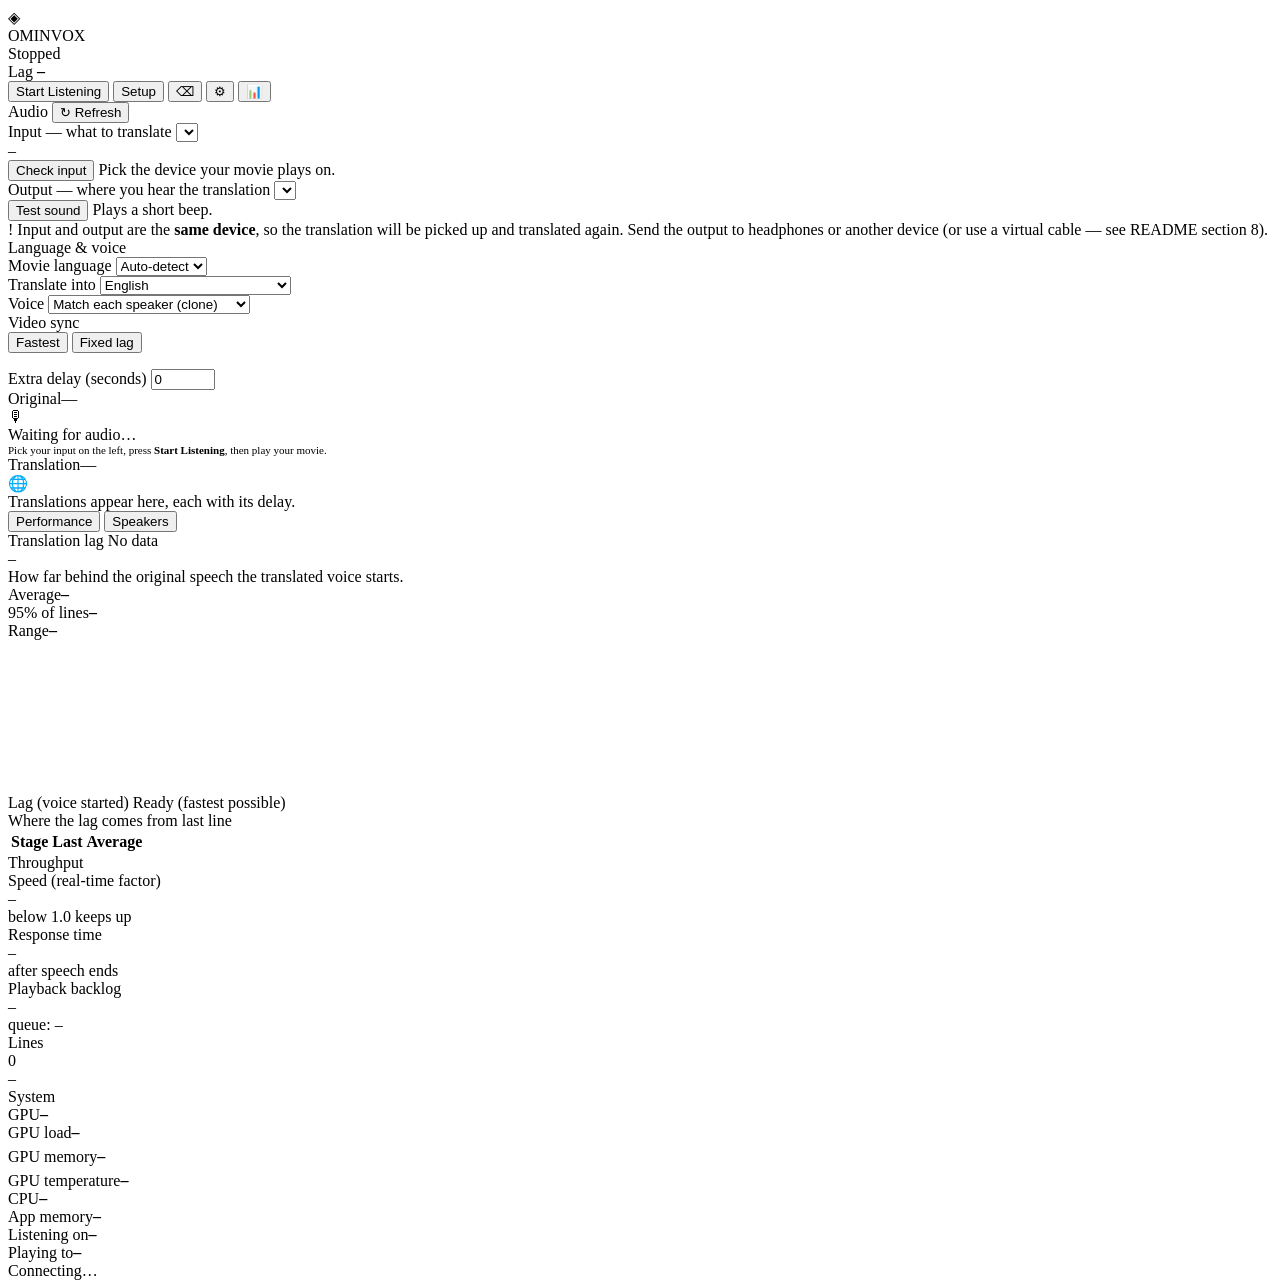
==== ominvox/ui/web/index.html @ 48a5d418 "Add installer and in-app first-run setup; reorganize code; speed up speaker ID Installer and first r" ====
<!DOCTYPE html>
<html lang="en">
<head>
<meta charset="UTF-8">
<meta name="viewport" content="width=device-width,initial-scale=1">
<title>Ominvox</title>
<link rel="stylesheet" href="/static/app.css">
</head>
<body>

<header>
  <div class="logo"><div class="logo-glyph">◈</div>OMINVOX</div>
  <div class="status-chip" id="status-chip"><div class="status-dot"></div><span id="status-label">Stopped</span></div>
  <div class="lag-pill tabular" id="lag-pill" title="How far the translated voice trails the original speech (last line)">
    <span class="ov-dot" id="lag-pill-dot"></span>Lag <b id="lag-pill-val">–</b>
  </div>
  <div class="hdr-spacer"></div>
  <button class="btn-primary" id="main-btn">Start Listening</button>
  <button class="btn-sm" id="setup-btn" title="System check, voice licence, token and downloads">Setup</button>
  <button class="btn-icon" id="clear-btn" title="Clear transcript">⌫</button>
  <button class="btn-icon active" id="left-btn" title="Show / hide audio &amp; settings panel">⚙</button>
  <button class="btn-icon active" id="right-btn" title="Show / hide performance &amp; speakers panel">📊</button>
</header>

<div class="layout" id="layout">
  <!-- ── Left: audio + settings ── -->
  <aside class="sidebar left">
    <div class="section">
      <div class="section-title">Audio <span class="grow"></span>
        <button class="btn-sm" id="refresh-btn" title="Re-scan audio devices (after plugging something in)">↻ Refresh</button>
      </div>

      <div class="field">
        <label for="input-sel">Input — what to translate</label>
        <select id="input-sel"></select>
        <div class="row">
          <div class="meter"><div id="level-bar"></div></div>
          <span class="meter-label tabular" id="level-val">–</span>
        </div>
        <div class="row">
          <button class="btn-sm" id="check-input-btn" title="Listen to this input for 10 s without loading the AI models">Check input</button>
          <span class="hint" id="input-hint">Pick the device your movie plays on.</span>
        </div>
      </div>

      <div class="field">
        <label for="output-sel">Output — where you hear the translation</label>
        <select id="output-sel"></select>
        <div class="row">
          <button class="btn-sm" id="test-output-btn">Test sound</button>
          <span class="hint">Plays a short beep.</span>
        </div>
      </div>

      <div class="callout" id="echo-warn">
        <span class="ico">!</span>
        <span>Input and output are the <b>same device</b>, so the translation will be picked up
          and translated again. Send the output to headphones or another device
          (or use a virtual cable — see README section 8).</span>
      </div>
    </div>

    <div class="section">
      <div class="section-title">Language &amp; voice</div>
      <div class="field">
        <label for="src-lang-sel">Movie language</label>
        <select id="src-lang-sel">
          <option value="auto">Auto-detect</option>
          <option value="en">English</option><option value="es">Spanish</option><option value="fr">French</option>
          <option value="de">German</option><option value="it">Italian</option><option value="pt">Portuguese</option>
          <option value="ru">Russian</option><option value="ja">Japanese</option><option value="zh">Chinese</option>
          <option value="ko">Korean</option><option value="ar">Arabic</option><option value="hi">Hindi</option>
          <option value="nl">Dutch</option><option value="pl">Polish</option><option value="tr">Turkish</option>
          <option value="cs">Czech</option><option value="hu">Hungarian</option><option value="sv">Swedish</option>
        </select>
      </div>
      <div class="field">
        <label for="tgt-lang-sel">Translate into</label>
        <select id="tgt-lang-sel">
          <option value="en">English</option><option value="es">Spanish</option><option value="fr">French</option>
          <option value="de">German</option><option value="it">Italian</option><option value="pt">Portuguese</option>
          <option value="ru">Russian</option><option value="ja">Japanese</option><option value="zh">Chinese</option>
          <option value="ko">Korean</option><option value="ar">Arabic</option><option value="hi">Hindi</option>
          <option value="nl">Dutch</option><option value="pl">Polish</option><option value="tr">Turkish</option>
          <option value="cs">Czech</option><option value="hu">Hungarian</option>
          <option value="sv">Swedish (text only, no voice)</option>
        </select>
      </div>
      <div class="field">
        <label for="voice-mode-sel">Voice</label>
        <select id="voice-mode-sel">
          <option value="match">Match each speaker (clone)</option>
          <option value="preset">Preset voice (wav from config)</option>
          <option value="single">One voice for everyone</option>
        </select>
      </div>
    </div>

    <div class="section">
      <div class="section-title">Video sync</div>
      <div class="seg" id="sync-seg">
        <button data-mode="asap">Fastest</button>
        <button data-mode="fixed">Fixed lag</button>
      </div>
      <p class="hint" id="sync-hint" style="margin-top:8px"></p>

      <div id="fixed-box" style="display:none">
        <div class="field" style="margin-top:12px">
          <label for="lag-input">Lag behind the original (seconds)</label>
          <div class="row">
            <input type="number" id="lag-input" min="0.5" max="30" step="0.1" value="4.0" class="tabular">
            <button class="btn-sm" id="suggest-btn" disabled title="Use a value most lines can make, from live measurements">Use suggested</button>
          </div>
          <span class="hint" id="suggest-hint">Start listening for a few lines to get a suggestion.</span>
        </div>
        <div class="sync-box">
          <div class="hint">Set your video player's <b>audio delay</b> to</div>
          <div class="big tabular" id="player-delay">−4.000 s</div>
          <div class="hint">so the translated voice lines up with the picture.</div>
          <details>
            <summary>How, in VLC / MPC-HC</summary>
            <ol>
              <li><b>VLC:</b> Tools → Track Synchronization → <i>Audio track synchronization</i> = the value above.
                (Or press <b>J</b> / <b>K</b> to move it in 50 ms steps.)</li>
              <li><b>MPC-HC / MPC-BE:</b> Options → Internal Filters → Audio Switcher → enable
                <i>Time shift</i> and enter the value in milliseconds.</li>
              <li>This works best with the movie's own sound going to a virtual cable (README section 8),
                so you hear only the translation.</li>
            </ol>
          </details>
        </div>
      </div>

      <div class="field" id="asap-box" style="margin-top:12px">
        <label for="delay-input">Extra delay (seconds)</label>
        <input type="number" id="delay-input" min="0" max="10" step="0.1" value="0" class="tabular">
      </div>
    </div>
  </aside>

  <!-- ── Centre: transcripts ── -->
  <section class="main">
    <div class="panel">
      <div class="panel-header"><span>Original</span><span class="lang-badge" id="src-lang">—</span></div>
      <div class="transcript" id="src-transcript">
        <div class="empty-state" id="src-empty">
          <div class="empty-icon">🎙</div>
          <div>Waiting for audio…</div>
          <div style="font-size:11px">Pick your input on the left, press <b>Start Listening</b>, then play your movie.</div>
        </div>
      </div>
    </div>
    <div class="panel-divider"></div>
    <div class="panel">
      <div class="panel-header"><span>Translation</span><span class="lang-badge" id="tgt-lang">—</span></div>
      <div class="transcript" id="tgt-transcript">
        <div class="empty-state" id="tgt-empty">
          <div class="empty-icon">🌐</div>
          <div>Translations appear here, each with its delay.</div>
        </div>
      </div>
    </div>
  </section>

  <!-- ── Right: performance + speakers ── -->
  <aside class="sidebar right">
    <div class="tabs">
      <button class="on" data-tab="perf">Performance</button>
      <button data-tab="spk">Speakers</button>
    </div>

    <div class="tab-body" id="tab-perf">
      <div class="hero">
        <div class="hero-label">Translation lag <span class="status-tag" id="lag-status"><span class="ov-dot"></span><span>No data</span></span></div>
        <div class="hero-num tabular" id="lag-hero">–</div>
        <div class="hint">How far behind the original speech the translated voice starts.</div>
        <div class="hero-sub tabular">
          <div>Average<b id="lag-avg">–</b></div>
          <div>95% of lines<b id="lag-p95">–</b></div>
          <div>Range<b id="lag-range">–</b></div>
        </div>
        <div class="chart-wrap">
          <canvas id="lag-chart" aria-label="Lag per line, last 30 lines"></canvas>
          <div class="tooltip" id="lag-tip"></div>
        </div>
        <div class="legend">
          <span><i class="swatch line" style="background:var(--series-1)"></i>Lag (voice started)</span>
          <span><i class="swatch line" style="background:var(--series-2)"></i>Ready (fastest possible)</span>
          <span id="target-legend" style="display:none"><i class="swatch dash"></i>Fixed lag</span>
        </div>
      </div>

      <div class="section">
        <div class="section-title">Where the lag comes from <span class="grow"></span><span class="hint" style="text-transform:none;letter-spacing:0">last line</span></div>
        <div class="stack" id="stage-stack"></div>
        <table class="stage-table tabular">
          <thead><tr><th>Stage</th><th>Last</th><th>Average</th></tr></thead>
          <tbody id="stage-rows"></tbody>
        </table>
      </div>

      <div class="section">
        <div class="section-title">Throughput</div>
        <div class="tiles tabular">
          <div class="tile" title="Processing time ÷ length of the speech. Below 1.0 keeps up with real time.">
            <div class="k">Speed (real-time factor)</div><div class="v" id="t-rtf">–</div><div class="s" id="t-rtf-s">below 1.0 keeps up</div></div>
          <div class="tile" title="From the end of a line of speech until its translation is ready">
            <div class="k">Response time</div><div class="v" id="t-resp">–</div><div class="s">after speech ends</div></div>
          <div class="tile" title="Translated audio waiting to be played">
            <div class="k">Playback backlog</div><div class="v" id="t-backlog">–</div><div class="s" id="t-queue">queue: –</div></div>
          <div class="tile">
            <div class="k">Lines</div><div class="v" id="t-lines">0</div><div class="s" id="t-lines-s">–</div></div>
        </div>
      </div>

      <div class="section">
        <div class="section-title">System</div>
        <div class="kv"><span>GPU</span><b id="s-gpu">–</b></div>
        <div class="kv"><span>GPU load</span><b id="s-gpu-util" class="tabular">–</b></div>
        <div class="bar"><div id="s-gpu-bar"></div></div>
        <div class="kv" style="margin-top:6px"><span>GPU memory</span><b id="s-vram" class="tabular">–</b></div>
        <div class="bar"><div id="s-vram-bar"></div></div>
        <div class="kv" style="margin-top:6px"><span>GPU temperature</span><b id="s-temp" class="tabular">–</b></div>
        <div class="kv"><span>CPU</span><b id="s-cpu" class="tabular">–</b></div>
        <div class="kv"><span>App memory</span><b id="s-ram" class="tabular">–</b></div>
        <div class="kv"><span>Listening on</span><b id="s-in">–</b></div>
        <div class="kv"><span>Playing to</span><b id="s-out">–</b></div>
      </div>
    </div>

    <div class="tab-body" id="tab-spk" hidden>
      <div class="section">
        <div class="section-title">Speakers <span class="grow"></span>
          <button class="btn-sm" id="forget-all-btn" title="Forget every saved speaker (e.g. new movie)">Forget all</button></div>
        <p class="hint" style="margin-bottom:10px">Rename a speaker to keep their voice across sessions.
          Give two entries the same name to merge them.</p>
        <div id="speakers-list"><div class="speakers-empty">No speakers detected yet.</div></div>
      </div>
    </div>
  </aside>
</div>

<!-- ── First-run setup (setup.js) ── -->
<div class="modal" id="setup" hidden>
  <div class="setup-card" role="dialog" aria-modal="true" aria-labelledby="setup-title">
    <aside class="setup-steps">
      <div class="setup-brand"><div class="logo-glyph">◈</div><div><b id="setup-title">Set up Ominvox</b><span>About 10 minutes, once</span></div></div>
      <ol id="setup-step-list">
        <li data-step="0"><span class="st"></span>Check your PC</li>
        <li data-step="1"><span class="st"></span>Voice licence</li>
        <li data-step="2"><span class="st"></span>Speaker separation</li>
        <li data-step="3"><span class="st"></span>Download models</li>
      </ol>
    </aside>

    <section class="setup-body">
      <!-- 0: system -->
      <div class="setup-page" data-page="0">
        <h2>Check your PC</h2>
        <p class="lead">Ominvox runs entirely on your computer, so it needs an NVIDIA graphics card.</p>
        <div id="check-list" class="check-list"></div>
        <button class="btn-sm" id="recheck-btn">Check again</button>
      </div>

      <!-- 1: licence -->
      <div class="setup-page" data-page="1" hidden>
        <h2>Voice licence</h2>
        <p class="lead">The voice model (<b>XTTS-v2</b>) gives each speaker a matching voice in the new language.
          It is free under the <b>Coqui Public Model License</b>, which allows <b>non-commercial use only</b>.</p>
        <ul class="plain">
          <li>✓ Personal use: watching films, learning, accessibility</li>
          <li>✗ Selling, or using in a commercial product or service</li>
        </ul>
        <div class="row" style="margin-top:14px;gap:8px">
          <button class="btn-sm apply" id="license-yes">I agree</button>
          <button class="btn-sm" id="license-no">Not now (text only)</button>
          <button class="link" data-url="https://coqui.ai/cpml">Read the licence</button>
        </div>
        <p class="hint" id="license-state" style="margin-top:10px"></p>
      </div>

      <!-- 2: token -->
      <div class="setup-page" data-page="2" hidden>
        <h2>Speaker separation <span class="tag">optional</span></h2>
        <p class="lead">Lets Ominvox tell voices apart so each character keeps their own voice.
          It uses free models that need a Hugging Face account. Skip it and everyone shares one voice.</p>
        <ol class="howto">
          <li>Create a free account <button class="link" data-url="https://huggingface.co/join">huggingface.co/join</button></li>
          <li>While logged in, open both pages and click <b>Agree and access repository</b>:
            <div class="gated" id="gated-list"></div></li>
          <li>Create a token of type <b>Read</b> <button class="link" data-url="https://huggingface.co/settings/tokens">huggingface.co/settings/tokens</button>
            and paste it here:</li>
        </ol>
        <div class="row" style="gap:8px">
          <input type="password" id="token-input" placeholder="hf_…" autocomplete="off" spellcheck="false">
          <button class="btn-sm apply" id="token-btn">Check &amp; save</button>
        </div>
        <p class="token-msg" id="token-msg"></p>
      </div>

      <!-- 3: downloads -->
      <div class="setup-page" data-page="3" hidden>
        <h2>Download models</h2>
        <p class="lead">One-time download into the Ominvox folder. You can keep using your PC meanwhile.</p>
        <div id="model-list" class="model-list"></div>
        <label class="check-row"><input type="checkbox" id="want-translator">
          Also get the translator for output languages other than English (2.5 GB)</label>
        <div class="total-row tabular" id="dl-total"></div>
        <div class="row" style="gap:8px;margin-top:10px">
          <button class="btn-sm apply" id="download-btn">Download</button>
        </div>
      </div>

      <footer class="setup-foot">
        <button class="btn-sm" id="setup-back">Back</button>
        <span class="grow"></span>
        <button class="link" id="setup-later">Finish later</button>
        <button class="btn-sm apply" id="setup-next">Next</button>
      </footer>
    </section>
  </div>
</div>

<div id="log-strip">Connecting…</div>
<div id="toast"></div>

<script src="/static/app.js"></script>
<script src="/static/setup.js"></script>
</body>
</html>
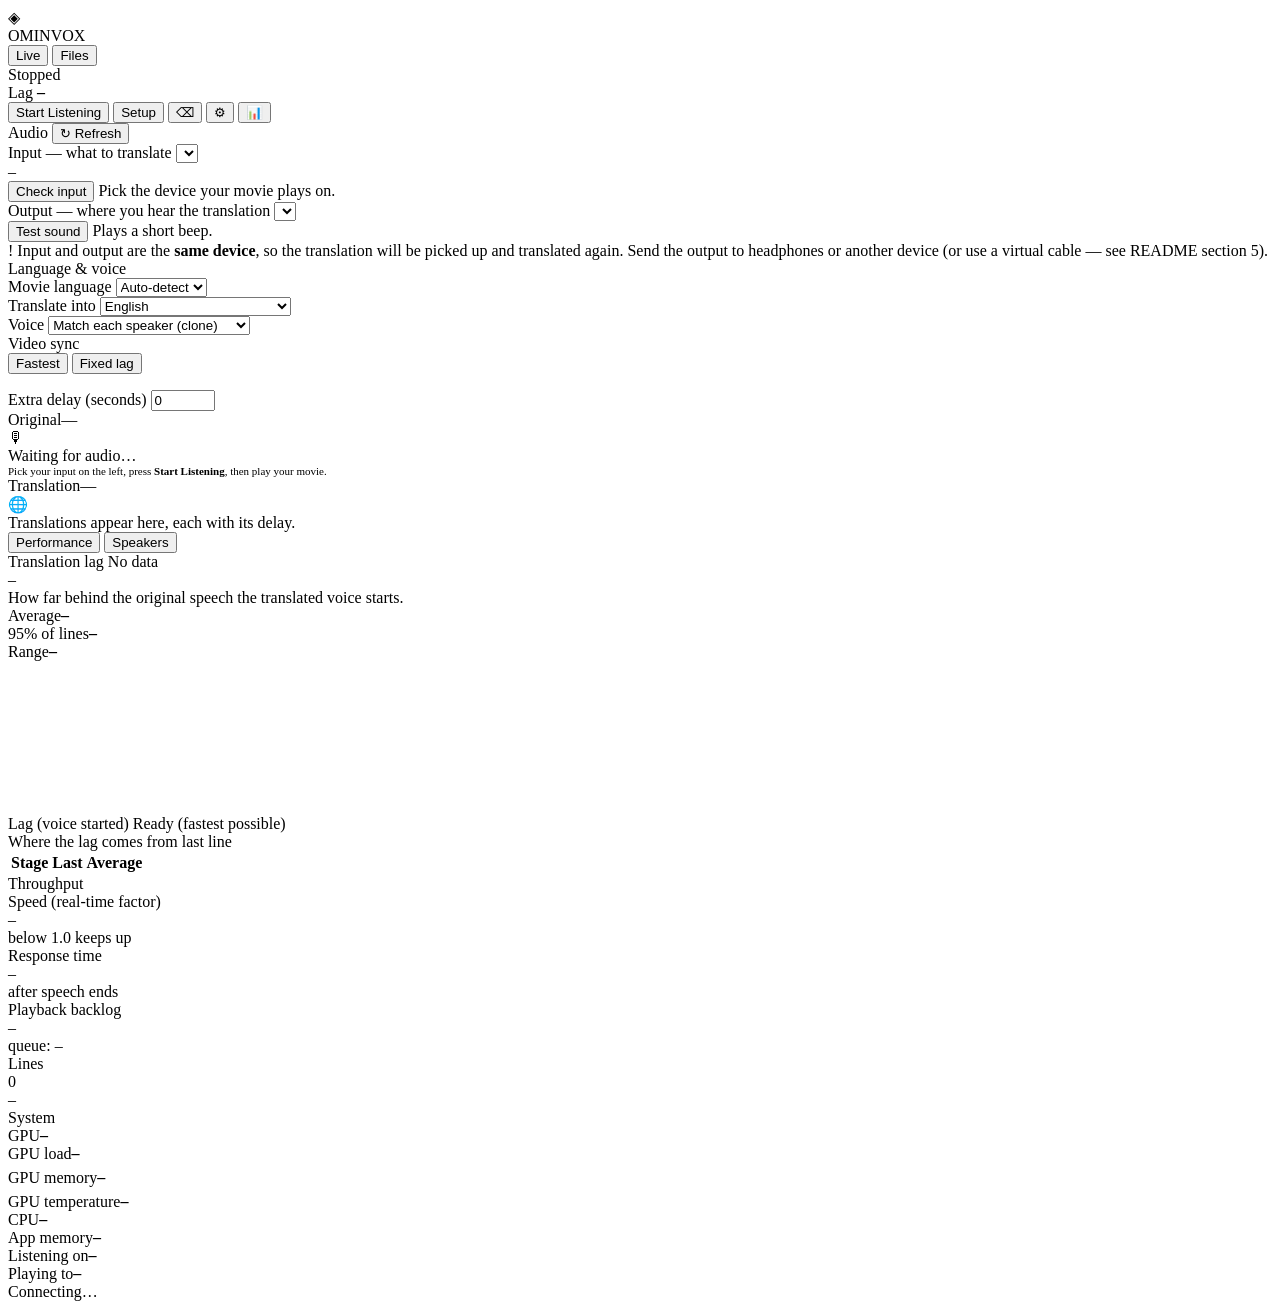
==== commit a9457700: "Add file translation: dub audio/video files into one or many languages - Files tab: choose or drop a" ====
--- a/ominvox/ui/web/index.html
+++ b/ominvox/ui/web/index.html
@@ -10,16 +10,20 @@
 
 <header>
   <div class="logo"><div class="logo-glyph">◈</div>OMINVOX</div>
-  <div class="status-chip" id="status-chip"><div class="status-dot"></div><span id="status-label">Stopped</span></div>
-  <div class="lag-pill tabular" id="lag-pill" title="How far the translated voice trails the original speech (last line)">
+  <div class="seg mode-seg" id="mode-seg" role="tablist">
+    <button data-mode="live" class="on" title="Translate what is playing on your PC, as it plays">Live</button>
+    <button data-mode="files" title="Translate an audio or video file into one or more languages">Files</button>
+  </div>
+  <div class="status-chip live-only" id="status-chip"><div class="status-dot"></div><span id="status-label">Stopped</span></div>
+  <div class="lag-pill tabular live-only" id="lag-pill" title="How far the translated voice trails the original speech (last line)">
     <span class="ov-dot" id="lag-pill-dot"></span>Lag <b id="lag-pill-val">–</b>
   </div>
   <div class="hdr-spacer"></div>
-  <button class="btn-primary" id="main-btn">Start Listening</button>
+  <button class="btn-primary live-only" id="main-btn">Start Listening</button>
   <button class="btn-sm" id="setup-btn" title="System check, voice licence, token and downloads">Setup</button>
-  <button class="btn-icon" id="clear-btn" title="Clear transcript">⌫</button>
-  <button class="btn-icon active" id="left-btn" title="Show / hide audio &amp; settings panel">⚙</button>
-  <button class="btn-icon active" id="right-btn" title="Show / hide performance &amp; speakers panel">📊</button>
+  <button class="btn-icon live-only" id="clear-btn" title="Clear transcript">⌫</button>
+  <button class="btn-icon active live-only" id="left-btn" title="Show / hide audio &amp; settings panel">⚙</button>
+  <button class="btn-icon active live-only" id="right-btn" title="Show / hide performance &amp; speakers panel">📊</button>
 </header>
 
 <div class="layout" id="layout">
@@ -56,7 +60,7 @@
         <span class="ico">!</span>
         <span>Input and output are the <b>same device</b>, so the translation will be picked up
           and translated again. Send the output to headphones or another device
-          (or use a virtual cable — see README section 8).</span>
+          (or use a virtual cable — see README section 5).</span>
       </div>
     </div>
 
@@ -124,7 +128,7 @@
                 (Or press <b>J</b> / <b>K</b> to move it in 50 ms steps.)</li>
               <li><b>MPC-HC / MPC-BE:</b> Options → Internal Filters → Audio Switcher → enable
                 <i>Time shift</i> and enter the value in milliseconds.</li>
-              <li>This works best with the movie's own sound going to a virtual cable (README section 8),
+              <li>This works best with the movie's own sound going to a virtual cable (README section 5),
                 so you hear only the translation.</li>
             </ol>
           </details>
@@ -238,6 +242,116 @@
       </div>
     </div>
   </aside>
+</div>
+
+<!-- ── Files tab (files.js) ── -->
+<div class="files-view" id="files-view" hidden>
+  <section class="fv-form">
+    <div class="drop" id="drop">
+      <div class="drop-ico">⇪</div>
+      <b>Drop an audio or video file here</b>
+      <span class="hint">MP3, WAV, M4A, FLAC · MP4, MKV, MOV, AVI, WebM …</span>
+      <button class="btn-sm apply" id="pick-btn">Choose file…</button>
+      <span class="hint" id="drop-msg"></span>
+    </div>
+
+    <div class="file-card" id="file-card" hidden>
+      <div class="fc-ico" id="fc-ico">🎬</div>
+      <div class="fc-main"><b id="fc-name"></b><span class="hint" id="fc-meta"></span></div>
+      <button class="btn-sm" id="change-btn">Change</button>
+    </div>
+
+    <div class="fsec" id="track-sec" hidden>
+      <div class="section-title">Audio track <span class="grow"></span><span class="hint" id="track-count"></span></div>
+      <p class="hint">This video has more than one soundtrack. Pick the one to translate.</p>
+      <div class="track-list" id="track-list"></div>
+    </div>
+
+    <div class="fsec" id="lang-sec" hidden>
+      <div class="section-title">Spoken language</div>
+      <div class="detect" id="detect-out">Detecting…</div>
+      <div class="field" style="margin-top:8px">
+        <label for="src-override">If that's wrong, choose it</label>
+        <select id="src-override"></select>
+      </div>
+    </div>
+
+    <div class="fsec" id="target-sec" hidden>
+      <div class="section-title">Translate into <span class="grow"></span>
+        <button class="link" id="all-btn">Select all</button><button class="link" id="none-btn">Clear</button></div>
+      <div class="chips" id="chips"></div>
+      <div class="callout" id="translator-warn">
+        <span class="ico">!</span>
+        <span>Languages other than English need the translator (2.5 GB, once).
+          <button class="link" id="get-translator">Get it in Setup</button></span>
+      </div>
+    </div>
+
+    <div class="fsec" id="out-sec" hidden>
+      <div class="section-title">Output</div>
+      <div class="out-choices" id="video-out">
+        <label class="choice"><input type="radio" name="out-mode" value="add">
+          <span><b>Add to the video as new audio tracks</b><span class="hint">Keeps the original sound; pick the language in your player.</span></span></label>
+        <label class="choice"><input type="radio" name="out-mode" value="replace">
+          <span><b>Replace the original audio</b><span class="hint">One video per language, with only the new voice.</span></span></label>
+        <label class="choice"><input type="radio" name="out-mode" value="separate">
+          <span><b>Separate audio files</b><span class="hint">The video is left alone; one audio file per language.</span></span></label>
+      </div>
+      <div class="field" id="fmt-field">
+        <label for="fmt-sel">Audio file format</label>
+        <select id="fmt-sel">
+          <option value="mp3">MP3 (plays everywhere)</option>
+          <option value="m4a">M4A / AAC</option>
+          <option value="wav">WAV (uncompressed, large)</option>
+        </select>
+      </div>
+      <label class="check-row"><input type="checkbox" id="opt-bg"> Keep the original sound quietly underneath (music and effects)</label>
+      <label class="check-row"><input type="checkbox" id="opt-srt"> Also save subtitles (.srt)</label>
+      <label class="check-row"><input type="checkbox" id="opt-single"> One voice for everyone (instead of matching each speaker)</label>
+      <div class="field" style="margin-top:12px">
+        <label>Save to</label>
+        <div class="row"><span class="path" id="out-dir">–</span><button class="btn-sm" id="dir-btn">Change…</button></div>
+      </div>
+    </div>
+
+    <div class="fv-actions" id="fv-actions" hidden>
+      <button class="btn-primary" id="dub-btn" disabled>Translate</button>
+      <span class="hint" id="dub-hint"></span>
+    </div>
+  </section>
+
+  <section class="fv-progress">
+    <div class="empty-state" id="fp-empty">
+      <div class="empty-icon">🎞</div>
+      <div><b>Translate a whole file</b></div>
+      <ol class="fp-how">
+        <li>Choose an audio or video file</li>
+        <li>Ominvox detects the language and who is speaking</li>
+        <li>Pick one, several or all languages</li>
+        <li>Each speaker keeps their voice, at the same moment in the video</li>
+      </ol>
+    </div>
+    <div id="fp-body" hidden>
+      <div class="fp-head">
+        <div><div class="hero-label" id="fp-stage">Starting…</div>
+          <div class="hero-num tabular" id="fp-pct">0<small>%</small></div></div>
+        <span class="grow"></span>
+        <button class="btn-sm" id="cancel-btn">Cancel</button>
+      </div>
+      <div class="pbar fp-bar"><div id="fp-bar"></div></div>
+      <div class="hero-sub tabular">
+        <div>Elapsed<b id="fp-elapsed">–</b></div>
+        <div>Time left<b id="fp-eta">–</b></div>
+        <div>Languages<b id="fp-count">–</b></div>
+      </div>
+      <div class="lang-rows" id="fp-langs"></div>
+      <div class="fp-preview" id="fp-preview" hidden></div>
+      <div class="fp-results" id="fp-results" hidden>
+        <div class="section-title">Saved files <span class="grow"></span><button class="btn-sm" id="open-dir-btn">Open folder</button></div>
+        <div id="fp-result-list"></div>
+      </div>
+    </div>
+  </section>
 </div>
 
 <!-- ── First-run setup (setup.js) ── -->
@@ -326,5 +440,6 @@
 
 <script src="/static/app.js"></script>
 <script src="/static/setup.js"></script>
+<script src="/static/files.js"></script>
 </body>
 </html>
